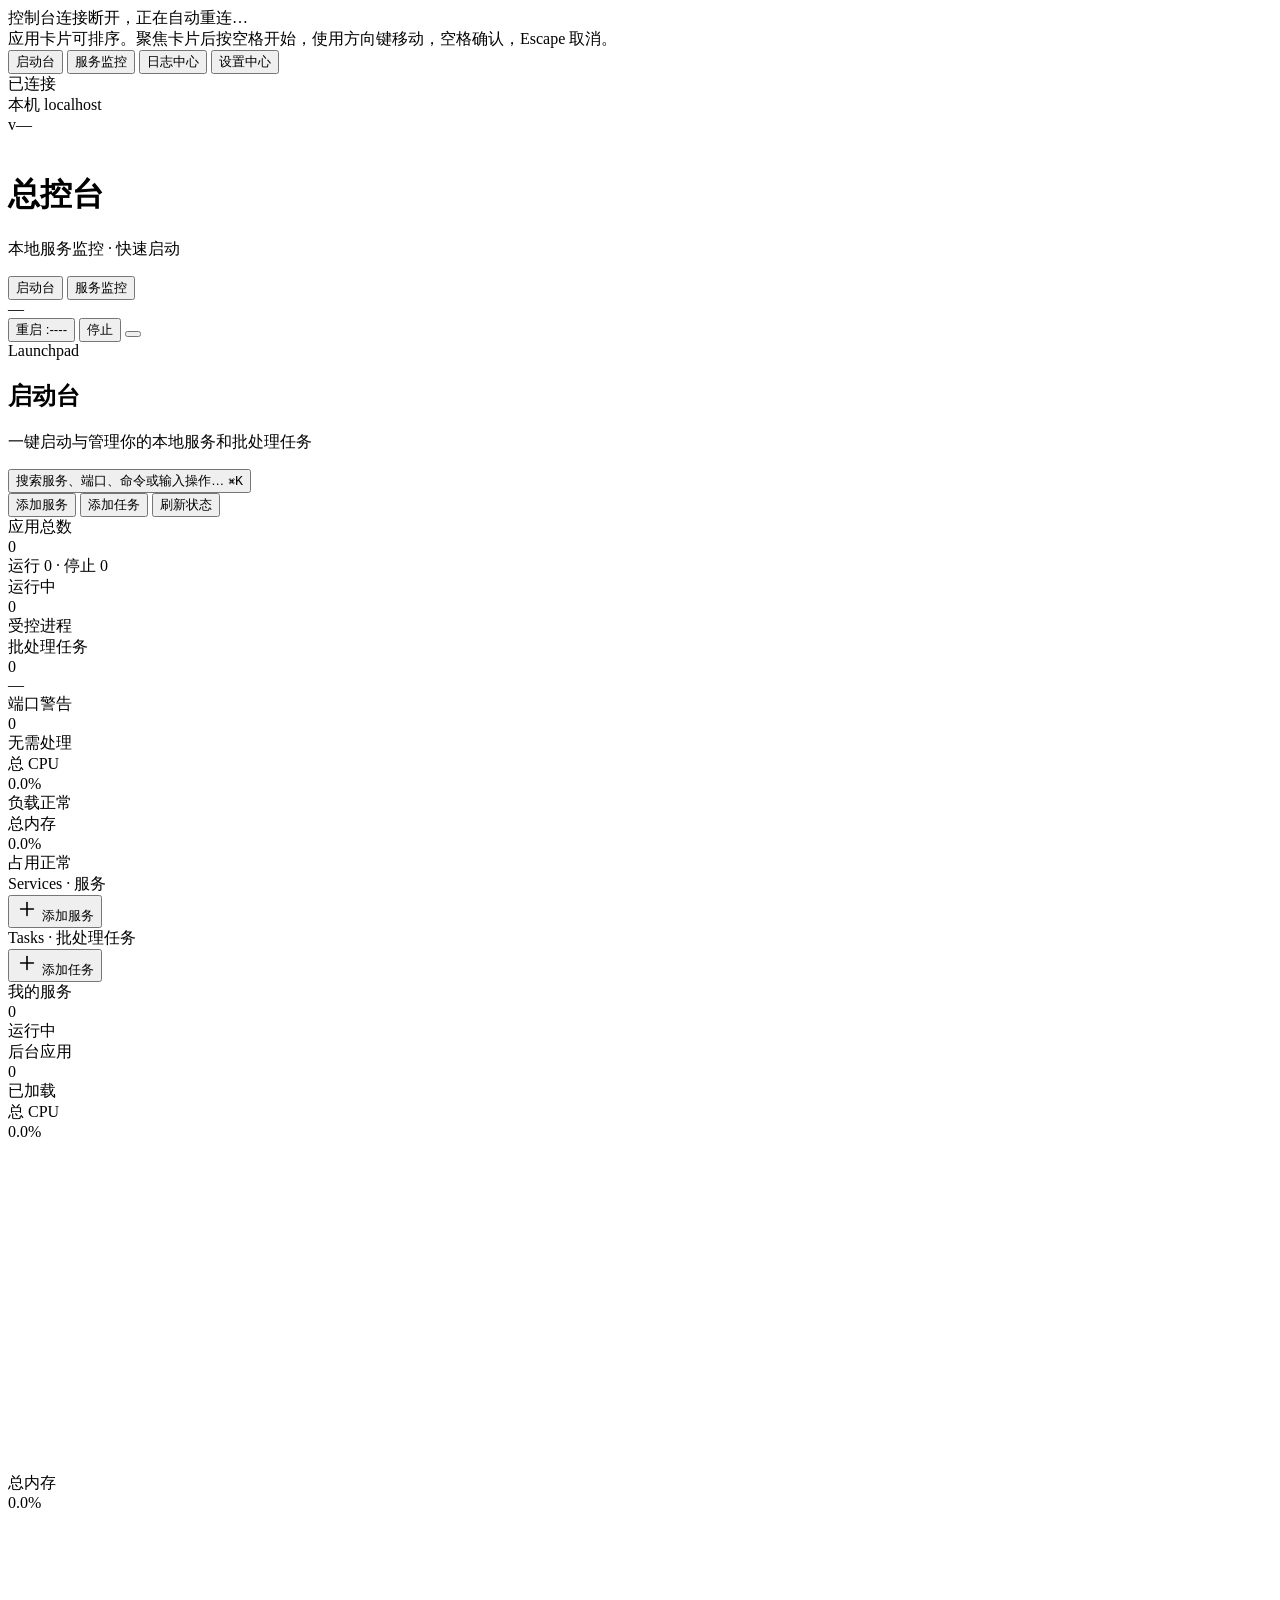
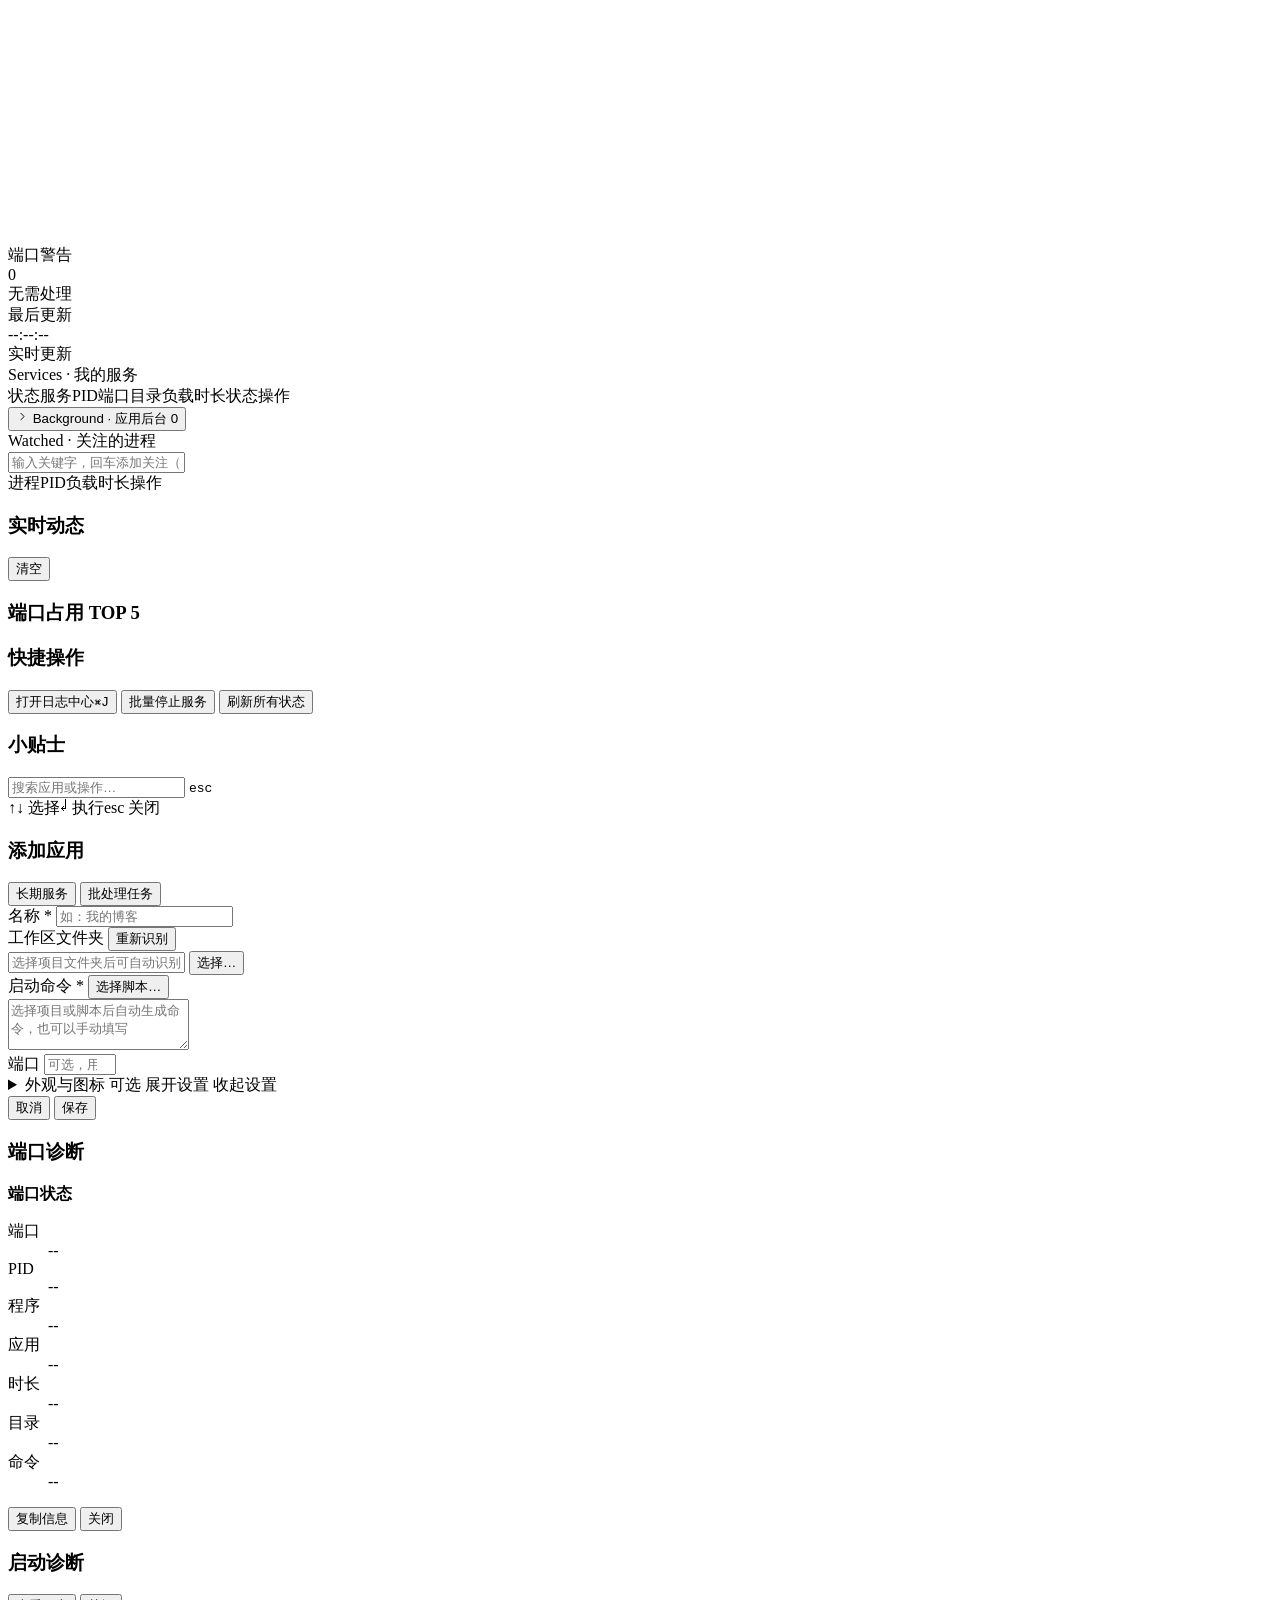
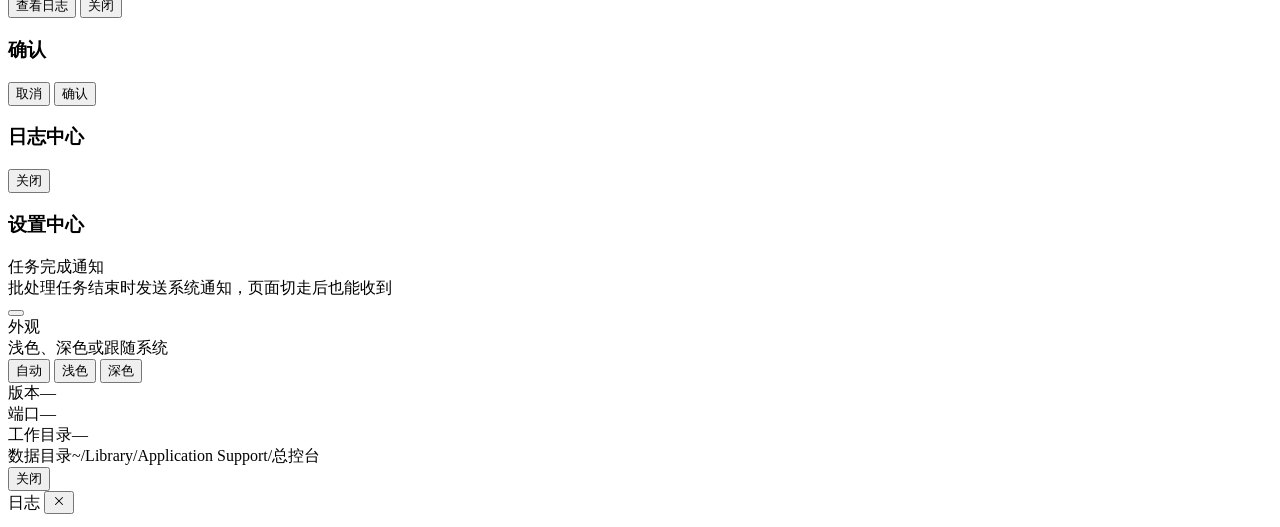
==== static/index.html @ da60ff5a "docs: 更新右上角 GitHub 链接为 fork 仓库" ====
<!DOCTYPE html>
<html lang="zh-CN" data-theme="light">
<head>
<meta charset="UTF-8">
<meta name="viewport" content="width=device-width, initial-scale=1">
<meta name="color-scheme" content="light dark">
<title>总控台｜本地服务与批处理启动监测</title>
<meta name="description" content="macOS 本地服务与批处理任务的快速启动、运行监测工具">
<link rel="icon" href="/assets/favicon-32.png" type="image/png" sizes="32x32">
<link rel="icon" href="/assets/favicon.ico" sizes="any">
<link rel="apple-touch-icon" href="/assets/apple-touch-icon.png" sizes="180x180">
<link rel="preload" href="/fonts/GeistMono-Variable.woff2" as="font" type="font/woff2" crossorigin>
<link rel="stylesheet" href="/themes/ops.css" id="themeCss">
<link rel="stylesheet" href="/base.css">
</head>
<body>

<!-- 断连横幅 -->
<div class="banner" id="banner" role="status" aria-live="polite" aria-atomic="true" aria-hidden="true">控制台连接断开，正在自动重连…</div>
<div class="sr-only" id="reorderInstructions">
  应用卡片可排序。聚焦卡片后按空格开始，使用方向键移动，空格确认，Escape 取消。
</div>
<div class="sr-only" id="reorderStatus" role="status" aria-live="assertive" aria-atomic="true"></div>

<div class="shell">

  <!-- ===== 左侧导航轨 ===== -->
  <aside class="rail" aria-label="主导航">
    <nav class="rail-nav">
      <button class="rail-btn active" id="rail-launchpad" type="button" data-view="launchpad" aria-label="启动台" aria-current="page">
        <span class="rail-ic" id="railIconLaunch" aria-hidden="true"></span>
        <span class="rail-label">启动台</span>
      </button>
      <button class="rail-btn" id="rail-services" type="button" data-view="services" aria-label="服务监控">
        <span class="rail-ic" id="railIconSvc" aria-hidden="true"></span>
        <span class="rail-label">服务监控</span>
      </button>
      <button class="rail-btn" id="rail-logs" type="button" data-action="logs" aria-label="日志中心">
        <span class="rail-ic" id="railIconLogs" aria-hidden="true"></span>
        <span class="rail-label">日志中心</span>
      </button>
      <button class="rail-btn" id="rail-settings" type="button" data-action="settings" aria-label="设置中心">
        <span class="rail-ic" id="railIconSettings" aria-hidden="true"></span>
        <span class="rail-label">设置中心</span>
      </button>
    </nav>
    <div class="rail-foot">
      <div class="rail-conn">
        <span class="status-dot running" id="railConnDot" aria-hidden="true"></span>
        <span id="railConnText">已连接</span>
      </div>
      <div class="rail-host mono">本机 localhost</div>
      <div class="rail-ver mono" id="railVer">v—</div>
    </div>
  </aside>

  <div class="shell-col">

    <!-- ===== 顶部导航 ===== -->
    <header class="topbar">
      <div class="topbar-inner">
        <div class="side-brand">
          <span class="brand-icon" aria-hidden="true"><img src="/assets/brand-mark.png" alt=""></span>
          <div class="brand-text">
            <h1>总控台</h1>
            <p>本地服务监控 · 快速启动</p>
          </div>
        </div>

        <nav class="side-nav" id="sideNav" role="tablist" aria-label="主视图">
          <button class="nav-btn active" id="tab-launchpad" type="button" role="tab" aria-selected="true" aria-controls="view-launchpad" data-view="launchpad">
            <span class="nav-ic" id="navIconLaunch" aria-hidden="true"></span>
            <span class="nav-label">启动台</span>
            <span class="nav-count" id="navCountLaunch"></span>
          </button>
          <button class="nav-btn" id="tab-services" type="button" role="tab" aria-selected="false" aria-controls="view-services" tabindex="-1" data-view="services">
            <span class="nav-ic" id="navIconSvc" aria-hidden="true"></span>
            <span class="nav-label">服务监控</span>
            <span class="nav-count" id="navCountSvc"></span>
          </button>
        </nav>

        <div class="topbar-right">
          <div class="side-stats mono" id="sideStats">—</div>
          <div class="side-controls">
            <button class="console-control" id="restartConsoleBtn" type="button" title="重启总控台" aria-label="重启总控台">
              <span id="restartConsoleIcon" aria-hidden="true"></span>
              <span class="console-action-label" id="restartConsoleLabel">重启</span>
              <span class="console-port" id="consolePortLabel">:----</span>
            </button>
            <button class="console-control danger" id="stopConsoleBtn" type="button" title="停止总控台" aria-label="停止总控台">
              <span id="stopConsoleIcon" aria-hidden="true"></span>
              <span class="console-action-label" id="stopConsoleLabel">停止</span>
            </button>
            <button class="icon-btn" id="themeBtn" type="button" title="切换主题" aria-label="切换主题"></button>
            <a class="icon-btn" id="githubLink" href="https://github.com/cabfan/local-ops" target="_blank" rel="noopener noreferrer" title="查看源码 · GitHub" aria-label="查看源码（GitHub 仓库）"></a>
          </div>
        </div>
      </div>
    </header>

    <!-- ===== 主内容 ===== -->
    <main class="main">
      <div class="main-inner">

        <div class="content">

          <div class="view-head">
            <div class="vh-left">
              <div class="vh-overline" id="viewOverline">Launchpad</div>
              <h2 id="viewTitle">启动台</h2>
              <p class="vh-sub" id="viewSub">一键启动与管理你的本地服务和批处理任务</p>
            </div>
            <div class="vh-right">
              <button class="cmdk-trigger" id="cmdkTrigger" type="button" aria-label="打开命令面板">
                <span class="cmdk-ic" id="cmdkIcon" aria-hidden="true"></span>
                <span class="cmdk-placeholder">搜索服务、端口、命令或输入操作…</span>
                <kbd>⌘K</kbd>
              </button>
              <div class="quick-actions" id="quickActions">
                <button class="qa-chip" type="button" data-qa="add-svc"><span class="qa-ic" data-qa-icon="plus" aria-hidden="true"></span>添加服务</button>
                <button class="qa-chip" type="button" data-qa="add-task"><span class="qa-ic" data-qa-icon="terminal" aria-hidden="true"></span>添加任务</button>
                <button class="qa-chip" type="button" data-qa="refresh"><span class="qa-ic" data-qa-icon="refresh-cw" aria-hidden="true"></span>刷新状态</button>
              </div>
            </div>
          </div>

          <!-- ===== 启动台视图 ===== -->
          <section class="view active" id="view-launchpad" role="tabpanel" aria-labelledby="tab-launchpad" aria-hidden="false">

            <!-- 启动台概览 -->
            <div class="ov-row" id="lpOvRow">
              <div class="ov">
                <span class="ov-icon tone-blue" data-ov-icon="layout-grid" aria-hidden="true"></span>
                <div class="ov-body">
                  <div class="ov-label">应用总数</div>
                  <div class="ov-main"><span class="ov-num" id="lpStatApps">0</span></div>
                  <div class="ov-sub" id="lpStatAppsSub">运行 0 · 停止 0</div>
                </div>
              </div>
              <div class="ov">
                <span class="ov-icon tone-green" data-ov-icon="activity" aria-hidden="true"></span>
                <div class="ov-body">
                  <div class="ov-label">运行中</div>
                  <div class="ov-main"><span class="ov-num" id="lpStatRunning">0</span><span class="status-dot running"></span></div>
                  <div class="ov-sub">受控进程</div>
                </div>
              </div>
              <div class="ov">
                <span class="ov-icon tone-purple" data-ov-icon="terminal" aria-hidden="true"></span>
                <div class="ov-body">
                  <div class="ov-label">批处理任务</div>
                  <div class="ov-main"><span class="ov-num" id="lpStatTasks">0</span></div>
                  <div class="ov-sub" id="lpStatTasksSub">—</div>
                </div>
              </div>
              <div class="ov">
                <span class="ov-icon tone-amber" data-ov-icon="zap" aria-hidden="true"></span>
                <div class="ov-body">
                  <div class="ov-label">端口警告</div>
                  <div class="ov-main"><span class="ov-num" id="lpStatWarn">0</span></div>
                  <div class="ov-sub" id="lpStatWarnSub">无需处理</div>
                </div>
              </div>
              <div class="ov">
                <span class="ov-icon tone-cyan" data-ov-icon="gauge" aria-hidden="true"></span>
                <div class="ov-body">
                  <div class="ov-label">总 CPU</div>
                  <div class="ov-main"><span class="ov-num ov-mono" id="lpStatCpu">0.0%</span></div>
                  <div class="ov-sub" id="lpStatCpuSub">负载正常</div>
                </div>
              </div>
              <div class="ov">
                <span class="ov-icon tone-pink" data-ov-icon="memory-stick" aria-hidden="true"></span>
                <div class="ov-body">
                  <div class="ov-label">总内存</div>
                  <div class="ov-main"><span class="ov-num ov-mono" id="lpStatMem">0.0%</span></div>
                  <div class="ov-sub" id="lpStatMemSub">占用正常</div>
                </div>
              </div>
            </div>

            <!-- 长期服务 -->
            <section class="panel">
              <div class="sec-label"><span>Services · 服务</span><span class="sec-count" id="svcSecCount"></span><i></i><div class="filter-row" id="svcFilter" role="group" aria-label="筛选服务"></div></div>
              <div class="app-grid" id="svcGrid">
                <button class="app-card add-card" id="addSvcCard" type="button">
                  <span class="add-plus" aria-hidden="true"><svg xmlns="http://www.w3.org/2000/svg" viewBox="0 0 24 24" width="22" height="22" fill="none" stroke="currentColor" stroke-width="1.75" stroke-linecap="round" stroke-linejoin="round"><path d="M5 12h14" /><path d="M12 5v14" /></svg></span>
                  <span class="add-text">添加服务</span>
                </button>
              </div>
            </section>

            <!-- 批处理任务 -->
            <section class="panel">
              <div class="sec-label"><span>Tasks · 批处理任务</span><span class="sec-count" id="taskSecCount"></span><i></i><div class="filter-row" id="taskFilter" role="group" aria-label="筛选批处理任务"></div></div>
              <div class="app-grid" id="taskGrid">
                <button class="app-card add-card" id="addTaskCard" type="button">
                  <span class="add-plus" aria-hidden="true"><svg xmlns="http://www.w3.org/2000/svg" viewBox="0 0 24 24" width="22" height="22" fill="none" stroke="currentColor" stroke-width="1.75" stroke-linecap="round" stroke-linejoin="round"><path d="M5 12h14" /><path d="M12 5v14" /></svg></span>
                  <span class="add-text">添加任务</span>
                </button>
              </div>
            </section>

          </section>

          <!-- ===== 服务监控视图 ===== -->
          <section class="view" id="view-services" role="tabpanel" aria-labelledby="tab-services" aria-hidden="true">

            <!-- 全局概览 -->
            <div class="ov-row">
              <div class="ov">
                <span class="ov-icon tone-green" data-ov-icon="server" aria-hidden="true"></span>
                <div class="ov-body">
                  <div class="ov-label">我的服务</div>
                  <div class="ov-main"><span class="ov-num" id="statMine">0</span><span class="status-dot running"></span></div>
                  <div class="ov-sub" id="statMineSub">运行中</div>
                </div>
              </div>
              <div class="ov">
                <span class="ov-icon tone-blue" data-ov-icon="package" aria-hidden="true"></span>
                <div class="ov-body">
                  <div class="ov-label">后台应用</div>
                  <div class="ov-main"><span class="ov-num" id="statBg">0</span></div>
                  <div class="ov-sub">已加载</div>
                </div>
              </div>
              <div class="ov">
                <span class="ov-icon tone-cyan" data-ov-icon="gauge" aria-hidden="true"></span>
                <div class="ov-body">
                  <div class="ov-label">总 CPU</div>
                  <div class="ov-main"><span class="ov-num ov-mono" id="statCpu">0.0%</span></div>
                  <svg class="spark" id="sparkCpu" viewBox="0 0 100 26" preserveAspectRatio="none" aria-hidden="true"><polyline points="" fill="none" /></svg>
                </div>
              </div>
              <div class="ov">
                <span class="ov-icon tone-purple" data-ov-icon="memory-stick" aria-hidden="true"></span>
                <div class="ov-body">
                  <div class="ov-label">总内存</div>
                  <div class="ov-main"><span class="ov-num ov-mono" id="statMem">0.0%</span></div>
                  <svg class="spark" id="sparkMem" viewBox="0 0 100 26" preserveAspectRatio="none" aria-hidden="true"><polyline points="" fill="none" /></svg>
                </div>
              </div>
              <div class="ov">
                <span class="ov-icon tone-amber" data-ov-icon="zap" aria-hidden="true"></span>
                <div class="ov-body">
                  <div class="ov-label">端口警告</div>
                  <div class="ov-main"><span class="ov-num" id="statWarn">0</span></div>
                  <div class="ov-sub" id="statWarnSub">无需处理</div>
                </div>
              </div>
              <div class="ov">
                <span class="ov-icon tone-grey" data-ov-icon="clock" aria-hidden="true"></span>
                <div class="ov-body">
                  <div class="ov-label">最后更新</div>
                  <div class="ov-main"><span class="ov-num ov-time" id="statTime">--:--:--</span></div>
                  <div class="ov-sub">实时更新</div>
                </div>
              </div>
            </div>

            <!-- 本页打开期间发现的新监听端口；首次加载与重连恢复只建立静默基线 -->
            <section class="port-discovery" id="portDiscovery" aria-labelledby="portDiscoveryTitle" hidden>
              <div class="port-discovery-head">
                <span class="port-discovery-icon" id="portDiscoveryIcon" aria-hidden="true"></span>
                <div>
                  <h3 id="portDiscoveryTitle">发现新的监听端口</h3>
                  <p>仅显示本页打开期间新出现、尚未纳入管理的本地服务。</p>
                </div>
                <span class="port-discovery-count" id="portDiscoveryCount">0</span>
              </div>
              <div class="port-discovery-list" id="portDiscoveryList" role="list"
                   aria-live="polite" aria-relevant="additions removals"></div>
            </section>

            <!-- 我的服务 -->
            <section class="panel">
              <div class="sec-label"><span>Services · 我的服务</span><span class="sec-count" id="mineSecCount"></span><i></i><div class="filter-row" id="mineFilter" role="group" aria-label="筛选我的服务"></div></div>
              <div class="tbl" role="table" aria-label="我的服务">
                <div class="tr th" role="row">
                  <span class="c-dot" role="columnheader"><span class="sr-only">状态</span></span><span class="c-title" role="columnheader">服务</span><span class="c-pid" role="columnheader">PID</span><span class="c-port" role="columnheader">端口</span><span class="c-cwd" role="columnheader">目录</span><span class="c-load" role="columnheader">负载</span><span class="c-up" role="columnheader">时长</span><span class="c-status" role="columnheader">状态</span><span class="c-act" role="columnheader">操作</span>
                </div>
                <div class="tbl-body" id="mineList" role="rowgroup"></div>
                <div class="empty-state" id="mineEmpty" role="row" hidden>
                  <div class="empty-icon" aria-hidden="true"><svg xmlns="http://www.w3.org/2000/svg" viewBox="0 0 24 24" fill="none" stroke="currentColor" stroke-width="1.5" stroke-linecap="round" stroke-linejoin="round"><path d="M22 12h-2.48a2 2 0 0 0-1.93 1.46l-2.35 8.36a.25.25 0 0 1-.48 0L9.24 2.18a.25.25 0 0 0-.48 0l-2.35 8.36A2 2 0 0 1 4.49 12H2" /></svg></div>
                  <p role="cell" aria-colspan="9">暂无监听中的服务</p>
                </div>
              </div>
            </section>

            <!-- 应用后台（默认折叠） -->
            <section class="panel">
              <button class="sec-label collapsible" id="bgHeader" type="button" aria-expanded="false" aria-controls="bgBody">
                <span class="chev" aria-hidden="true"><svg xmlns="http://www.w3.org/2000/svg" viewBox="0 0 24 24" width="13" height="13" fill="none" stroke="currentColor" stroke-width="1.75" stroke-linecap="round" stroke-linejoin="round"><path d="m9 18 6-6-6-6" /></svg></span>
                <span>Background · 应用后台</span>
                <span class="sec-count" id="bgCount">0</span>
                <i></i>
              </button>
              <div id="bgBody" hidden>
                <div class="tbl" role="table" aria-label="应用后台">
                  <div class="tr th" role="row">
                    <span class="c-dot" role="columnheader"><span class="sr-only">状态</span></span><span class="c-title" role="columnheader">服务</span><span class="c-pid" role="columnheader">PID</span><span class="c-port" role="columnheader">端口</span><span class="c-cwd" role="columnheader">目录</span><span class="c-load" role="columnheader">负载</span><span class="c-up" role="columnheader">时长</span><span class="c-status" role="columnheader">状态</span><span class="c-act" role="columnheader">操作</span>
                  </div>
                  <div class="tbl-body" id="bgList" role="rowgroup"></div>
                  <div class="empty-state" id="bgEmpty" role="row" hidden>
                    <div class="empty-icon" aria-hidden="true"><svg xmlns="http://www.w3.org/2000/svg" viewBox="0 0 24 24" fill="none" stroke="currentColor" stroke-width="1.5" stroke-linecap="round" stroke-linejoin="round"><rect width="7" height="7" x="3" y="3" rx="1" /><rect width="7" height="7" x="14" y="3" rx="1" /><rect width="7" height="7" x="14" y="14" rx="1" /><rect width="7" height="7" x="3" y="14" rx="1" /></svg></div>
                    <p role="cell" aria-colspan="9">暂无后台应用进程</p>
                  </div>
                </div>
              </div>
            </section>

            <!-- 已隐藏（默认折叠，无隐藏时整区不显示） -->
            <section class="panel" id="hiddenPanel" hidden>
              <button class="sec-label collapsible" id="hiddenHeader" type="button" aria-expanded="false" aria-controls="hiddenBody">
                <span class="chev" aria-hidden="true"><svg xmlns="http://www.w3.org/2000/svg" viewBox="0 0 24 24" width="13" height="13" fill="none" stroke="currentColor" stroke-width="1.75" stroke-linecap="round" stroke-linejoin="round"><path d="m9 18 6-6-6-6" /></svg></span>
                <span class="sec-count" id="hiddenCount">已隐藏 0 个</span>
                <i></i>
              </button>
              <div id="hiddenBody" hidden>
                <div class="tbl" role="table" aria-label="已隐藏服务">
                  <div class="tr th" role="row">
                    <span class="c-dot" role="columnheader"><span class="sr-only">状态</span></span><span class="c-title" role="columnheader">服务</span><span class="c-pid" role="columnheader">PID</span><span class="c-port" role="columnheader">端口</span><span class="c-cwd" role="columnheader">目录</span><span class="c-load" role="columnheader">负载</span><span class="c-up" role="columnheader">时长</span><span class="c-status" role="columnheader">状态</span><span class="c-act" role="columnheader">操作</span>
                  </div>
                  <div class="tbl-body" id="hiddenList" role="rowgroup"></div>
                </div>
              </div>
            </section>

            <!-- 关注的进程 -->
            <section class="panel">
              <div class="sec-label"><span>Watched · 关注的进程</span><i></i></div>
              <div class="watch-controls">
                <div class="chips" id="watchChips"></div>
                <input id="watchInput" aria-label="添加关注进程关键字" placeholder="输入关键字，回车添加关注（如 ffmpeg）" autocomplete="off">
              </div>
              <div class="tbl tbl-watch" role="table" aria-label="关注的进程">
                <div class="tr th" role="row">
                  <span class="c-title" role="columnheader">进程</span><span class="c-pid" role="columnheader">PID</span><span class="c-load" role="columnheader">负载</span><span class="c-up" role="columnheader">时长</span><span class="c-act" role="columnheader">操作</span>
                </div>
                <div class="tbl-body" id="watchList" role="rowgroup"></div>
                <div class="empty-state" id="watchEmpty" role="row" hidden>
                  <div class="empty-icon" aria-hidden="true"><svg xmlns="http://www.w3.org/2000/svg" viewBox="0 0 24 24" fill="none" stroke="currentColor" stroke-width="1.5" stroke-linecap="round" stroke-linejoin="round"><path d="m21 21-4.34-4.34" /><circle cx="11" cy="11" r="8" /></svg></div>
                  <p id="watchEmptyText" role="cell" aria-colspan="5">添加关键字后，匹配的进程会显示在这里</p>
                </div>
              </div>
            </section>

          </section>
        </div>

        <!-- ===== 右侧信息栏 ===== -->
        <aside class="side-widgets" id="sideWidgets" aria-label="实时信息栏">

          <!-- 启动台侧栏 -->
          <div class="side-stack" id="sideLaunch">
            <section class="widget" aria-labelledby="feedTitleL">
              <div class="widget-head">
                <h3 id="feedTitleL">实时动态</h3>
                <button class="widget-link" id="feedClearL" type="button">清空</button>
              </div>
              <div class="feed-list" id="feedListL" role="log" aria-live="off"></div>
            </section>
            <section class="widget" aria-labelledby="topPortsTitleL">
              <div class="widget-head"><h3 id="topPortsTitleL">端口占用 TOP 5</h3></div>
              <div class="top5-list" id="topPortsL"></div>
            </section>
            <section class="widget" aria-labelledby="quickTitle">
              <div class="widget-head"><h3 id="quickTitle">快捷操作</h3></div>
              <div class="quick-list">
                <button class="quick-item" type="button" data-qa="logs"><span class="qa-ic" data-qa-icon="file-text" aria-hidden="true"></span>打开日志中心<kbd>⌘J</kbd></button>
                <button class="quick-item" type="button" data-qa="batch-stop"><span class="qa-ic" data-qa-icon="power" aria-hidden="true"></span>批量停止服务</button>
                <button class="quick-item" type="button" data-qa="refresh"><span class="qa-ic" data-qa-icon="refresh-cw" aria-hidden="true"></span>刷新所有状态</button>
              </div>
            </section>
            <section class="widget tips" id="tipsWidget" aria-labelledby="tipsTitle">
              <div class="widget-head"><h3 id="tipsTitle">小贴士</h3><span class="tips-ic" id="tipsIcon" aria-hidden="true"></span></div>
              <p class="tips-text" id="tipsText"></p>
              <button class="btn tips-action" id="tipsAction" type="button" hidden>去处理</button>
            </section>
          </div>

          <!-- 服务监控侧栏 -->
          <div class="side-stack" id="sideSvc" hidden>
            <section class="widget" aria-labelledby="feedTitleS">
              <div class="widget-head">
                <h3 id="feedTitleS">实时告警</h3>
                <button class="widget-link" id="feedClearS" type="button">清空</button>
              </div>
              <div class="feed-list" id="feedListS" role="log" aria-live="off"></div>
            </section>
            <section class="widget" aria-labelledby="topPortsTitleS">
              <div class="widget-head"><h3 id="topPortsTitleS">端口使用 TOP 5</h3></div>
              <div class="top5-list" id="topPortsS"></div>
            </section>
            <section class="widget" aria-labelledby="topResTitle">
              <div class="widget-head">
                <h3 id="topResTitle">资源占用 TOP 5</h3>
                <div class="mini-tabs" id="resTabs" role="group" aria-label="资源指标">
                  <button class="mini-tab active" type="button" data-metric="cpu">CPU</button>
                  <button class="mini-tab" type="button" data-metric="mem">内存</button>
                </div>
              </div>
              <div class="top5-list" id="topResS"></div>
            </section>
          </div>

        </aside>
      </div>
    </main>
  </div>
</div>

<!-- ===== 命令面板 ===== -->
<div class="modal-mask palette-mask" id="paletteMask" aria-hidden="true" inert>
  <div class="palette" role="dialog" aria-modal="true" aria-label="命令面板">
    <div class="palette-input-row">
      <span class="palette-ic" id="paletteIcon" aria-hidden="true"></span>
      <input id="paletteInput" role="combobox" aria-autocomplete="list" aria-controls="paletteList"
        aria-haspopup="listbox" aria-expanded="false" aria-label="搜索命令"
        placeholder="搜索应用或操作…" autocomplete="off" spellcheck="false">
      <kbd>esc</kbd>
    </div>
    <div class="palette-list" id="paletteList" role="listbox" aria-label="可执行命令"></div>
    <div class="palette-foot mono">
      <span>↑↓ 选择</span><span>↵ 执行</span><span>esc 关闭</span>
    </div>
  </div>
</div>

<!-- ===== 添加 / 编辑应用模态 ===== -->
<div class="modal-mask" id="appModalMask" aria-hidden="true" inert>
  <div class="modal" id="appModal" role="dialog" aria-modal="true" aria-labelledby="appModalTitle">
    <h3 class="modal-title" id="appModalTitle">添加应用</h3>
    <div class="kind-row" id="kindRow" role="group" aria-label="应用类型">
      <button class="kind-btn active" type="button" data-kind="service">长期服务</button>
      <button class="kind-btn" type="button" data-kind="task">批处理任务</button>
    </div>
    <div class="field">
      <label for="fName">名称 <span class="req">*</span></label>
      <input id="fName" placeholder="如：我的博客" autocomplete="off" required aria-required="true">
    </div>
    <div class="field">
      <div class="field-head">
        <label for="fCwd">工作区文件夹</label>
        <button class="link-btn" id="btnDetectProject" type="button">重新识别</button>
      </div>
      <div class="input-row">
        <input id="fCwd" placeholder="选择项目文件夹后可自动识别" autocomplete="off">
        <button class="btn" id="btnPickCwd" type="button">选择…</button>
      </div>
    </div>
    <div class="detect-panel" id="detectPanel" aria-live="polite" hidden>
      <div class="detect-heading">
        <span id="detectSummary">正在识别项目…</span>
        <span class="detect-files" id="detectFiles"></span>
      </div>
      <div class="detect-list" id="detectList"></div>
    </div>
    <div class="field">
      <div class="field-head">
        <label for="fCmd"><span id="fCmdLabel">启动命令</span> <span class="req">*</span></label>
        <button class="link-btn" id="btnPickScript" type="button">选择脚本…</button>
      </div>
      <textarea id="fCmd" rows="3" placeholder="选择项目或脚本后自动生成命令，也可以手动填写" required aria-required="true"></textarea>
    </div>
    <div class="field" id="portField">
      <label for="fPort">端口</label>
      <input id="fPort" type="number" min="1" max="65535" step="1" inputmode="numeric"
        placeholder="可选，用于状态检测与快速打开">
    </div>
    <details class="appearance-details" id="appearanceDetails">
      <summary>
        <span class="appearance-summary-main">
          <span class="appearance-summary-title">外观与图标</span>
          <span class="appearance-optional">可选</span>
        </span>
        <span class="appearance-disclosure">
          <span class="appearance-disclosure-closed">展开设置</span>
          <span class="appearance-disclosure-open">收起设置</span>
          <span class="appearance-chevron" id="appearanceChevron" aria-hidden="true"></span>
        </span>
      </summary>
      <div class="field">
        <label>图标</label>
        <div class="icon-edit">
          <div class="icon-preview" id="iconPreview">
            <img id="iconPreviewImg" alt="" hidden>
            <span id="iconPreviewGlyph" hidden></span>
            <span id="iconPreviewTxt">?</span>
          </div>
          <div class="icon-edit-right">
            <div class="glyph-grid" id="glyphGrid"></div>
            <div class="icon-btns">
              <button class="btn" id="btnPickIcon" type="button">上传图片</button>
              <button class="btn" id="btnRemoveIcon" type="button" hidden>清除</button>
            </div>
            <p class="hint">png / jpg / webp，也可直接 ⌘V 粘贴剪贴板图片；未选择时显示名称首字</p>
          </div>
        </div>
        <input type="file" id="iconFile" accept="image/png,image/jpeg,image/webp" hidden>
      </div>
    </details>
    <p class="edit-running-notice" id="editRunningNotice" hidden>
      当前项目正在运行。可先在这里停止，编辑面板和已填写内容都会保留。
    </p>
    <div class="modal-actions">
      <button class="btn" id="appCancel" type="button">取消</button>
      <button class="btn btn-stop" id="appStopEdit" type="button" hidden>停止</button>
      <button class="btn btn-accent" id="appSave" type="button">保存</button>
    </div>
  </div>
</div>

<!-- ===== 端口诊断模态 ===== -->
<div class="modal-mask" id="portDiagMask" aria-hidden="true" inert>
  <div class="modal modal-sm" role="dialog" aria-modal="true" aria-labelledby="portDiagTitle">
    <h3 class="modal-title" id="portDiagTitle">端口诊断</h3>
    <div class="diag-summary">
      <span class="status-dot" id="diagDot"></span>
      <strong id="diagSummary">端口状态</strong>
    </div>
    <dl class="diag-list">
      <div><dt>端口</dt><dd class="mono" id="diagPort">--</dd></div>
      <div id="diagPidRow"><dt>PID</dt><dd class="mono" id="diagPid">--</dd></div>
      <div id="diagNameRow"><dt>程序</dt><dd id="diagName">--</dd></div>
      <div id="diagAppRow"><dt>应用</dt><dd id="diagApp">--</dd></div>
      <div id="diagUptimeRow"><dt>时长</dt><dd class="mono" id="diagUptime">--</dd></div>
      <div id="diagCwdRow"><dt>目录</dt><dd class="mono diag-break" id="diagCwd">--</dd></div>
      <div id="diagCmdRow"><dt>命令</dt><dd class="mono diag-break" id="diagCmd">--</dd></div>
    </dl>
    <p class="diag-note" id="diagNote"></p>
    <div class="modal-actions diag-actions">
      <button class="btn" id="diagCopy" type="button">复制信息</button>
      <button class="btn" id="diagOpen" type="button" hidden>打开占用服务</button>
      <button class="btn btn-accent" id="diagAttach" type="button" hidden>认领为本卡片</button>
      <button class="btn" id="diagEdit" type="button" hidden>修改当前卡片</button>
      <button class="btn btn-stop" id="diagKill" type="button" hidden>结束占用进程</button>
      <button class="btn" id="diagClose" type="button">关闭</button>
    </div>
  </div>
</div>

<!-- ===== 启动诊断模态 ===== -->
<div class="modal-mask" id="appDiagMask" aria-hidden="true" inert>
  <div class="modal modal-sm" role="dialog" aria-modal="true" aria-labelledby="appDiagTitle">
    <h3 class="modal-title" id="appDiagTitle">启动诊断</h3>
    <div class="appdiag-list" id="appDiagList" aria-live="polite"></div>
    <p class="diag-note" id="appDiagSummary" role="status" aria-live="polite"></p>
    <div class="modal-actions">
      <button class="btn" id="appDiagLogs" type="button">查看日志</button>
      <button class="btn btn-accent" id="appDiagClose" type="button">关闭</button>
    </div>
  </div>
</div>

<!-- ===== 危险操作确认模态 ===== -->
<div class="modal-mask" id="confirmMask" aria-hidden="true" inert>
  <div class="modal modal-sm" role="dialog" aria-modal="true" aria-labelledby="confirmTitle">
    <h3 class="modal-title" id="confirmTitle">确认</h3>
    <div class="confirm-body" id="confirmBody"></div>
    <label class="force-row" id="forceRow" hidden>
      <input type="checkbox" id="forceCheck"> 强制结束 (kill -9)
    </label>
    <div class="modal-actions">
      <button class="btn" id="confirmCancel" type="button">取消</button>
      <button class="btn btn-stop" id="confirmOk" type="button">确认</button>
    </div>
  </div>
</div>

<!-- ===== 日志中心 ===== -->
<div class="modal-mask" id="logsMask" aria-hidden="true" inert>
  <div class="modal modal-sm" role="dialog" aria-modal="true" aria-labelledby="logsMaskTitle">
    <h3 class="modal-title" id="logsMaskTitle">日志中心</h3>
    <div class="logs-list" id="logsList"></div>
    <div class="modal-actions">
      <button class="btn" id="logsMaskClose" type="button">关闭</button>
    </div>
  </div>
</div>

<!-- ===== 设置中心 ===== -->
<div class="modal-mask" id="settingsMask" aria-hidden="true" inert>
  <div class="modal modal-sm" role="dialog" aria-modal="true" aria-labelledby="settingsMaskTitle">
    <h3 class="modal-title" id="settingsMaskTitle">设置中心</h3>
    <div class="set-row">
      <div class="set-copy">
        <div class="set-name">任务完成通知</div>
        <div class="set-hint">批处理任务结束时发送系统通知，页面切走后也能收到</div>
      </div>
      <button class="switch" id="setNotify" type="button" role="switch" aria-checked="false" aria-label="任务完成通知"><i></i></button>
    </div>
    <div class="set-row">
      <div class="set-copy">
        <div class="set-name">外观</div>
        <div class="set-hint">浅色、深色或跟随系统</div>
      </div>
      <div class="mini-tabs" id="setAppearance" role="group" aria-label="外观">
        <button class="mini-tab" type="button" data-appearance="auto">自动</button>
        <button class="mini-tab" type="button" data-appearance="light">浅色</button>
        <button class="mini-tab" type="button" data-appearance="dark">深色</button>
      </div>
    </div>
    <div class="set-info-list">
      <div class="set-info"><span>版本</span><span class="mono" id="setVersion">—</span></div>
      <div class="set-info"><span>端口</span><span class="mono" id="setPort">—</span></div>
      <div class="set-info"><span>工作目录</span><span class="mono set-path" id="setCwd">—</span></div>
      <div class="set-info"><span>数据目录</span><span class="mono set-path">~/Library/Application Support/总控台</span></div>
    </div>
    <div class="modal-actions">
      <button class="btn" id="settingsMaskClose" type="button">关闭</button>
    </div>
  </div>
</div>

<!-- ===== 日志抽屉 ===== -->
<div class="drawer-mask" id="drawerMask" aria-hidden="true"></div>
<aside class="drawer" id="logDrawer" role="dialog" aria-modal="true" aria-labelledby="drawerTitle" aria-hidden="true" inert>
  <div class="drawer-head">
    <span id="drawerTitle">日志</span>
    <button class="drawer-close" id="drawerClose" type="button" title="关闭" aria-label="关闭日志"><svg xmlns="http://www.w3.org/2000/svg" viewBox="0 0 24 24" width="14" height="14" fill="none" stroke="currentColor" stroke-width="1.75" stroke-linecap="round" stroke-linejoin="round"><path d="M18 6 6 18" /><path d="m6 6 12 12" /></svg></button>
  </div>
  <div class="drawer-body" id="logBody">
    <pre id="logPre"></pre>
  </div>
</aside>

<!-- Toast 提示 -->
<div class="toast" id="toast" role="status" aria-live="polite" aria-atomic="true"></div>

<script src="/icons.js" defer></script>
<script src="/app.js" type="module" defer></script>
</body>
</html>
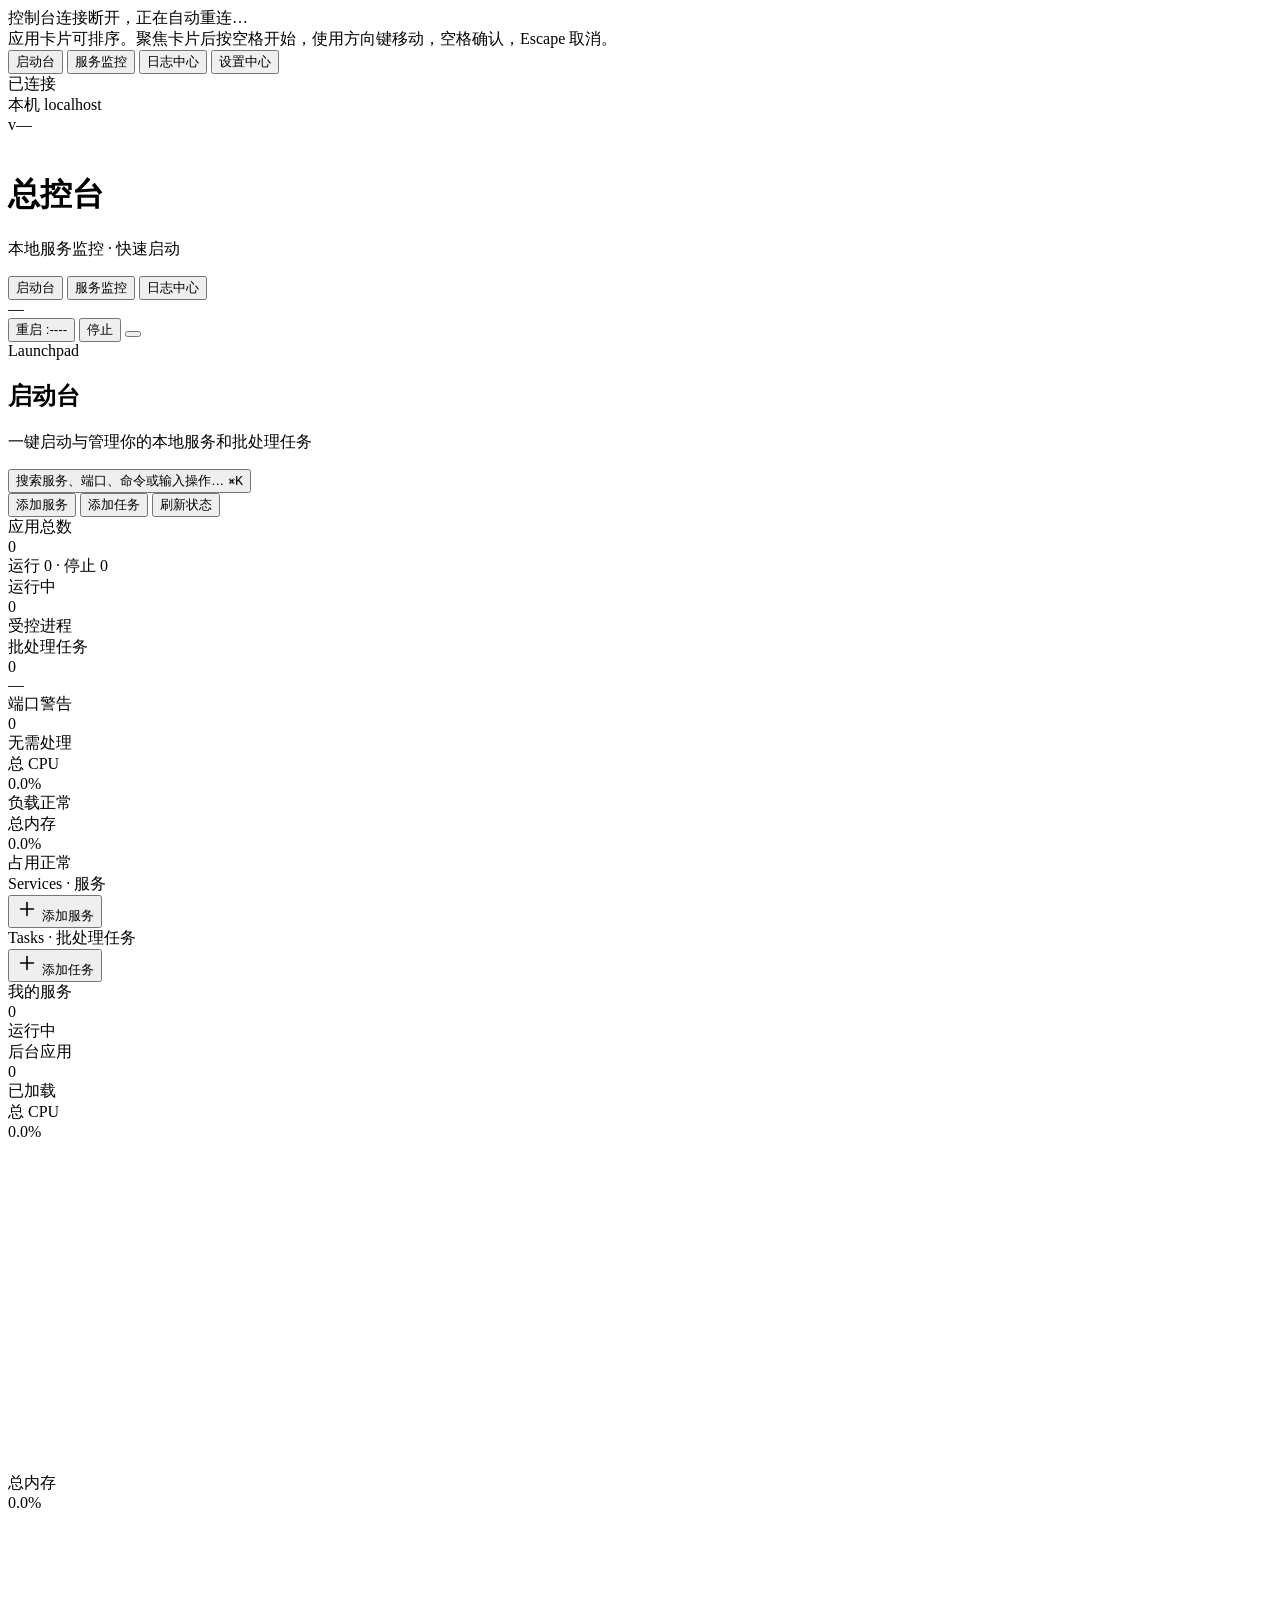
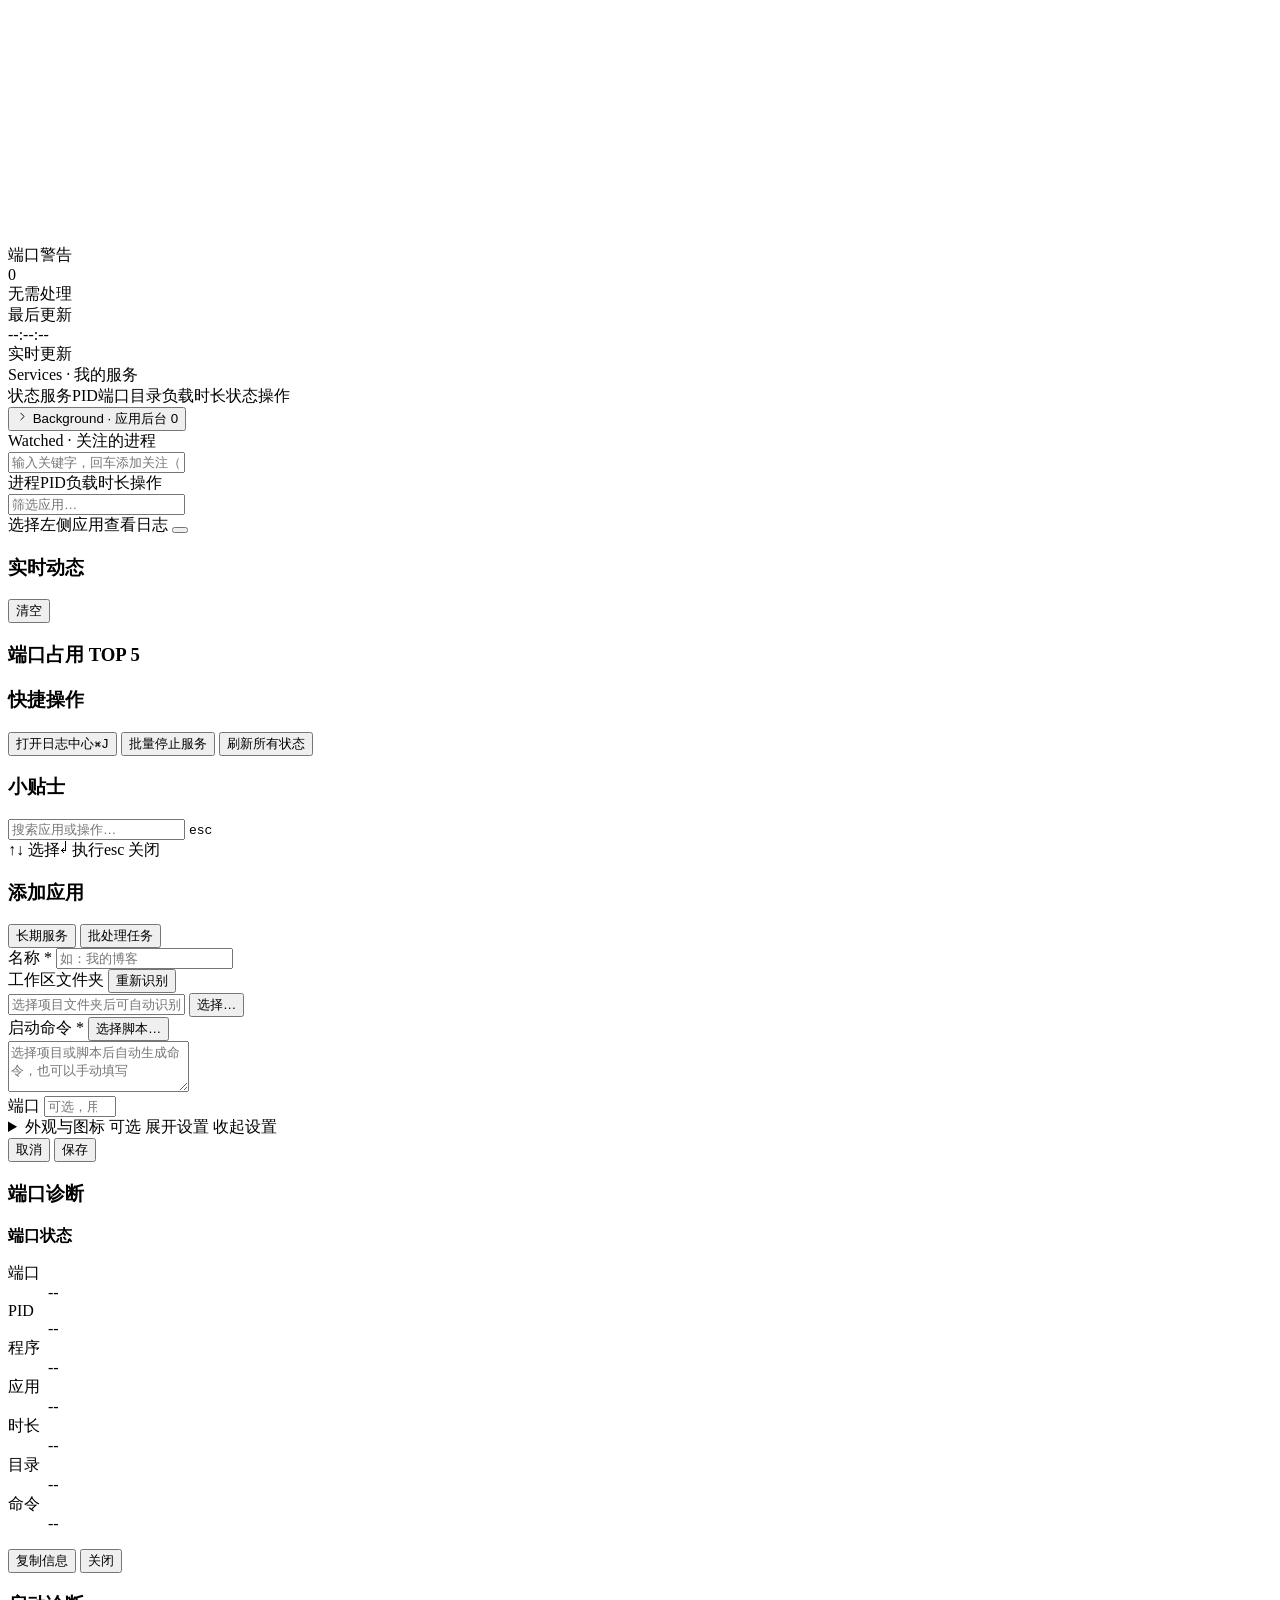
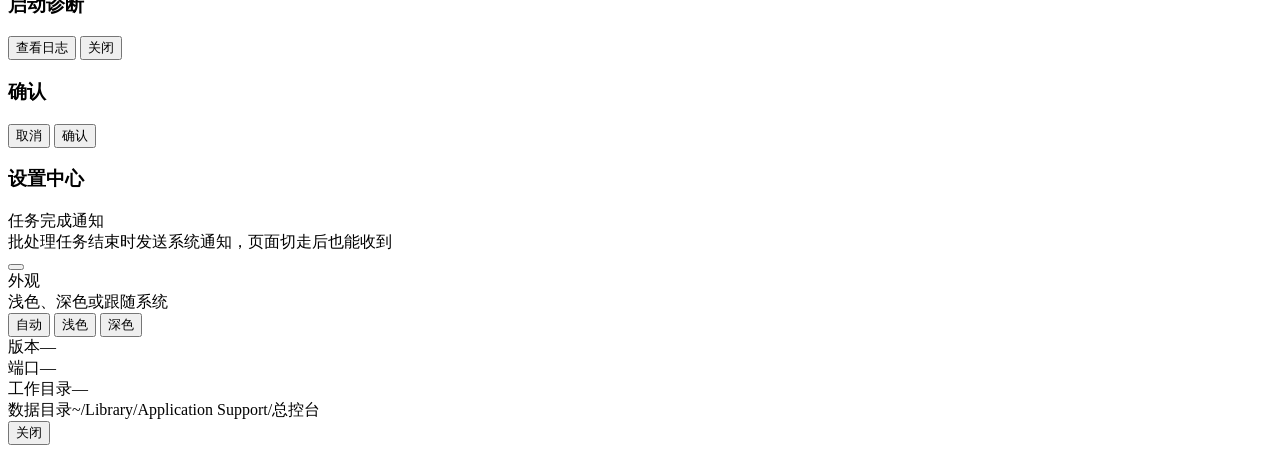
==== commit e73dcfed: "feat: 日志中心改造为独立左右布局页面 将原先的两级弹窗/抽屉日志中心改为独立视图：左侧应用列表 + 右侧日志详情，支持搜索过滤、按运行态排序、增量拉取与底部自动跟随；列表仅在运行态/端口变化时重" ====
--- a/static/index.html
+++ b/static/index.html
@@ -35,7 +35,7 @@
         <span class="rail-ic" id="railIconSvc" aria-hidden="true"></span>
         <span class="rail-label">服务监控</span>
       </button>
-      <button class="rail-btn" id="rail-logs" type="button" data-action="logs" aria-label="日志中心">
+      <button class="rail-btn" id="rail-logs" type="button" data-view="logs" aria-label="日志中心">
         <span class="rail-ic" id="railIconLogs" aria-hidden="true"></span>
         <span class="rail-label">日志中心</span>
       </button>
@@ -77,6 +77,10 @@
             <span class="nav-ic" id="navIconSvc" aria-hidden="true"></span>
             <span class="nav-label">服务监控</span>
             <span class="nav-count" id="navCountSvc"></span>
+          </button>
+          <button class="nav-btn" id="tab-logs" type="button" role="tab" aria-selected="false" aria-controls="view-logs" tabindex="-1" data-view="logs">
+            <span class="nav-ic" id="navIconLogs" aria-hidden="true"></span>
+            <span class="nav-label">日志中心</span>
           </button>
         </nav>
 
@@ -346,6 +350,28 @@
               </div>
             </section>
 
+          </section>
+
+          <!-- ===== 日志中心视图 ===== -->
+          <section class="view" id="view-logs" role="tabpanel" aria-labelledby="tab-logs" aria-hidden="true">
+            <div class="logs-layout">
+              <aside class="logs-side" aria-label="应用列表">
+                <div class="logs-filter">
+                  <span class="qa-ic" data-qa-icon="search" aria-hidden="true"></span>
+                  <input id="logsFilter" type="search" aria-label="筛选应用" placeholder="筛选应用…" autocomplete="off">
+                </div>
+                <div class="logs-list" id="logsList" role="list" aria-label="日志列表"></div>
+              </aside>
+              <section class="logs-main" aria-label="日志详情">
+                <div class="logs-main-head">
+                  <span class="logs-main-title" id="logsMainTitle">选择左侧应用查看日志</span>
+                  <button class="ibtn" id="logsRefresh" type="button" title="刷新日志" aria-label="刷新日志"></button>
+                </div>
+                <div class="logs-body" id="logBody">
+                  <pre id="logPre"></pre>
+                </div>
+              </section>
+            </div>
           </section>
         </div>
 
@@ -569,17 +595,6 @@
   </div>
 </div>
 
-<!-- ===== 日志中心 ===== -->
-<div class="modal-mask" id="logsMask" aria-hidden="true" inert>
-  <div class="modal modal-sm" role="dialog" aria-modal="true" aria-labelledby="logsMaskTitle">
-    <h3 class="modal-title" id="logsMaskTitle">日志中心</h3>
-    <div class="logs-list" id="logsList"></div>
-    <div class="modal-actions">
-      <button class="btn" id="logsMaskClose" type="button">关闭</button>
-    </div>
-  </div>
-</div>
-
 <!-- ===== 设置中心 ===== -->
 <div class="modal-mask" id="settingsMask" aria-hidden="true" inert>
   <div class="modal modal-sm" role="dialog" aria-modal="true" aria-labelledby="settingsMaskTitle">
@@ -614,18 +629,6 @@
   </div>
 </div>
 
-<!-- ===== 日志抽屉 ===== -->
-<div class="drawer-mask" id="drawerMask" aria-hidden="true"></div>
-<aside class="drawer" id="logDrawer" role="dialog" aria-modal="true" aria-labelledby="drawerTitle" aria-hidden="true" inert>
-  <div class="drawer-head">
-    <span id="drawerTitle">日志</span>
-    <button class="drawer-close" id="drawerClose" type="button" title="关闭" aria-label="关闭日志"><svg xmlns="http://www.w3.org/2000/svg" viewBox="0 0 24 24" width="14" height="14" fill="none" stroke="currentColor" stroke-width="1.75" stroke-linecap="round" stroke-linejoin="round"><path d="M18 6 6 18" /><path d="m6 6 12 12" /></svg></button>
-  </div>
-  <div class="drawer-body" id="logBody">
-    <pre id="logPre"></pre>
-  </div>
-</aside>
-
 <!-- Toast 提示 -->
 <div class="toast" id="toast" role="status" aria-live="polite" aria-atomic="true"></div>
 
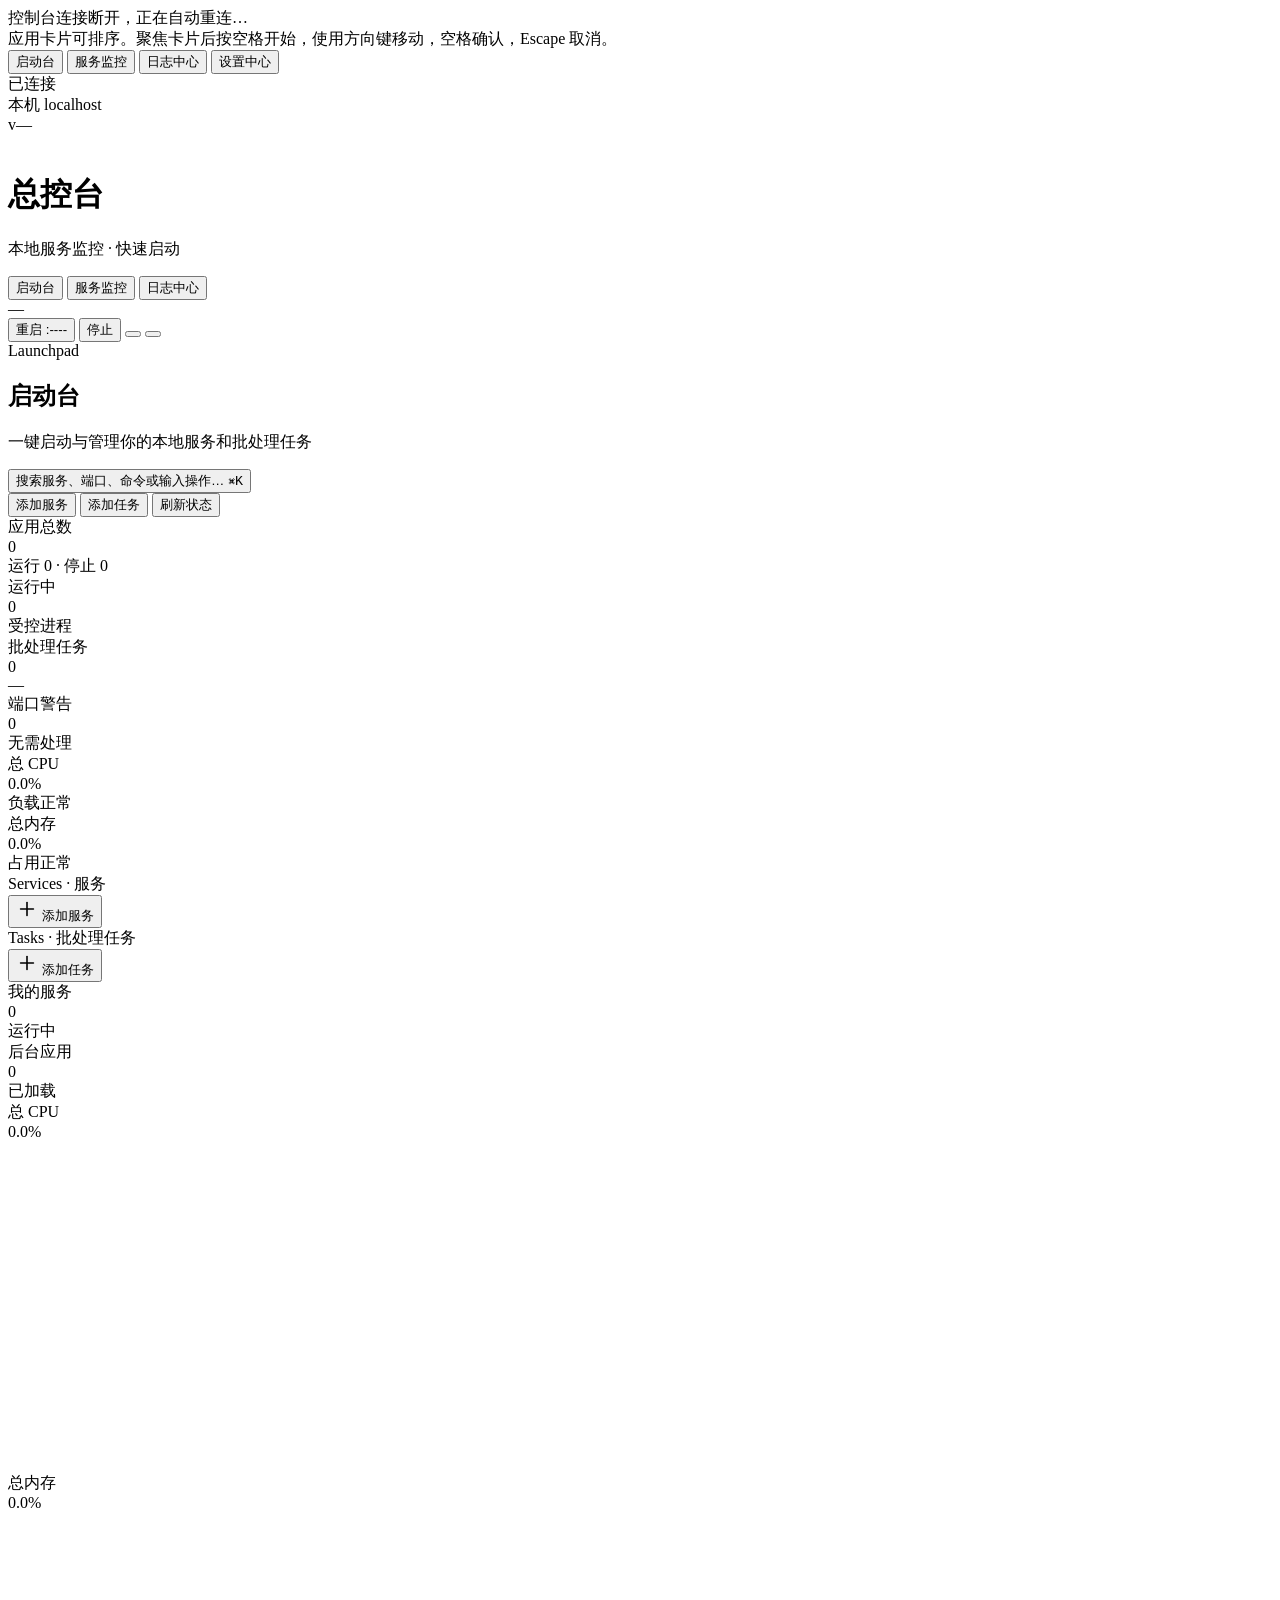
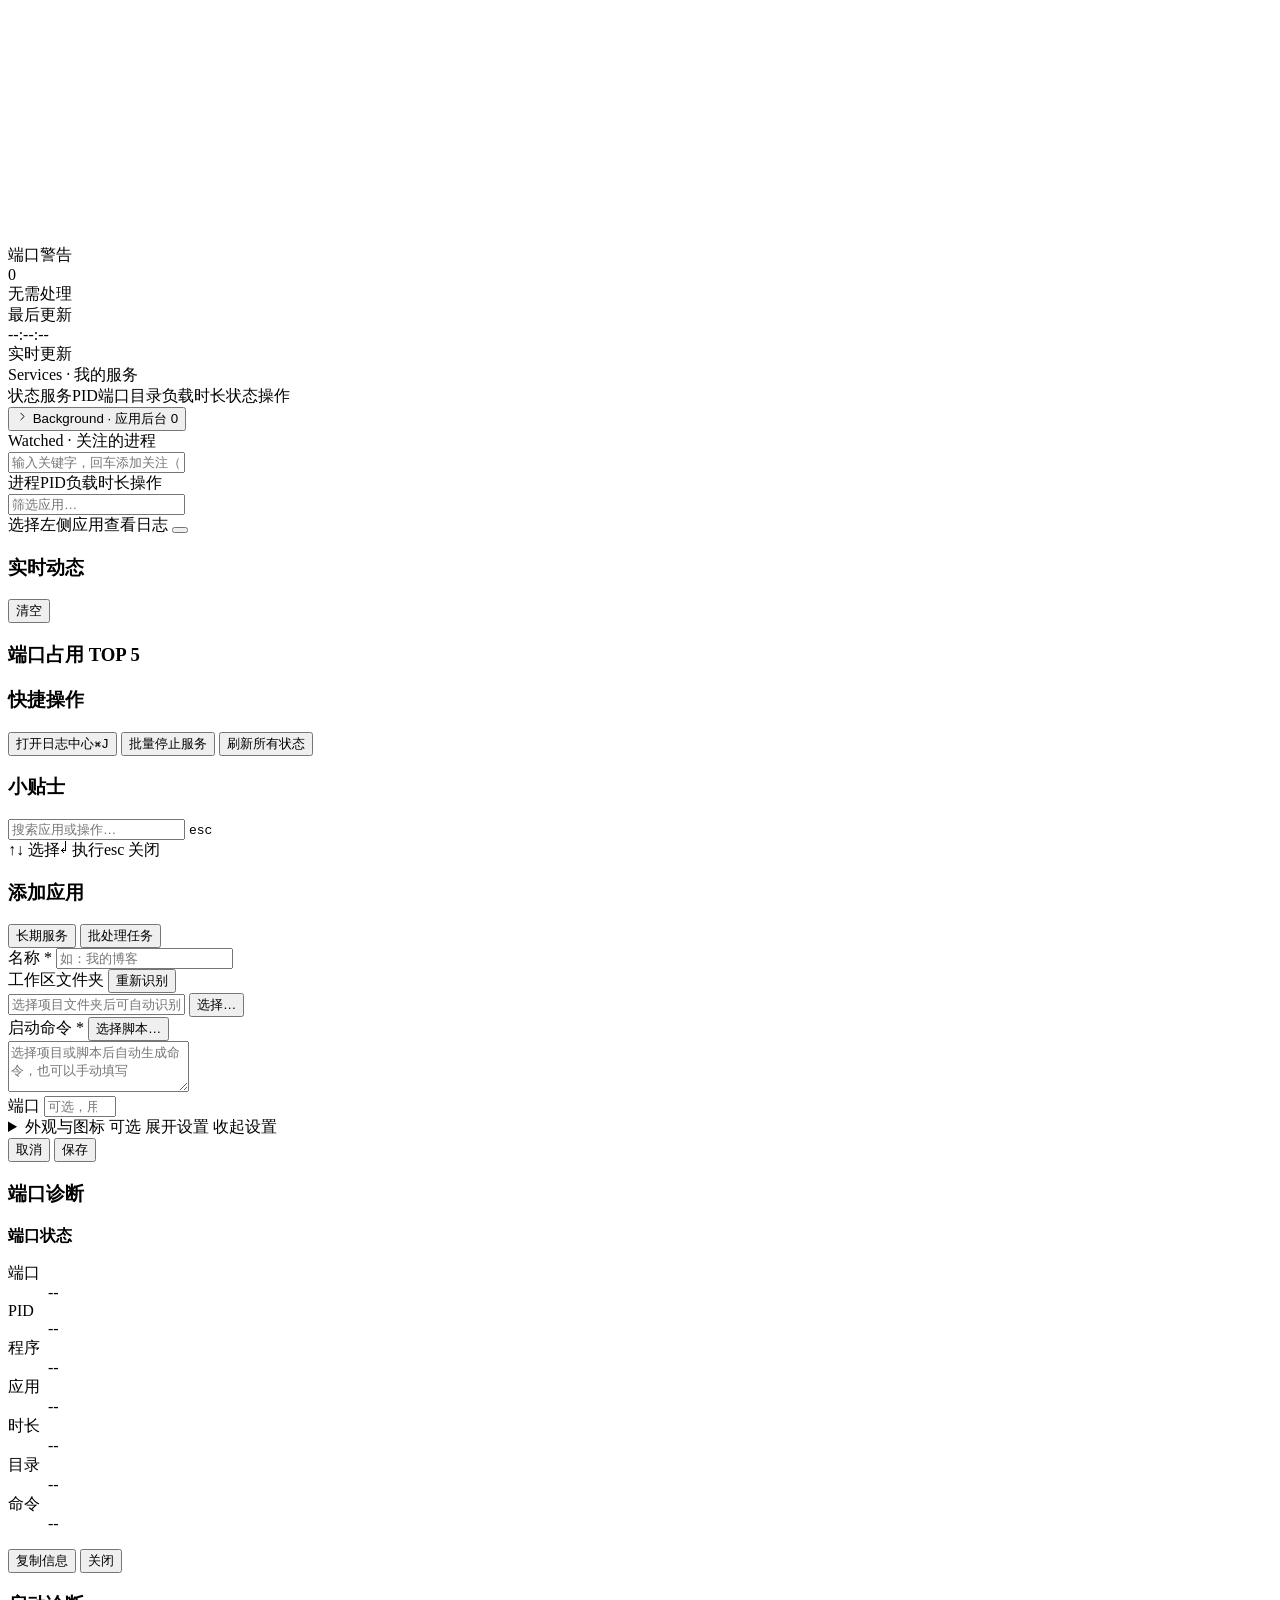
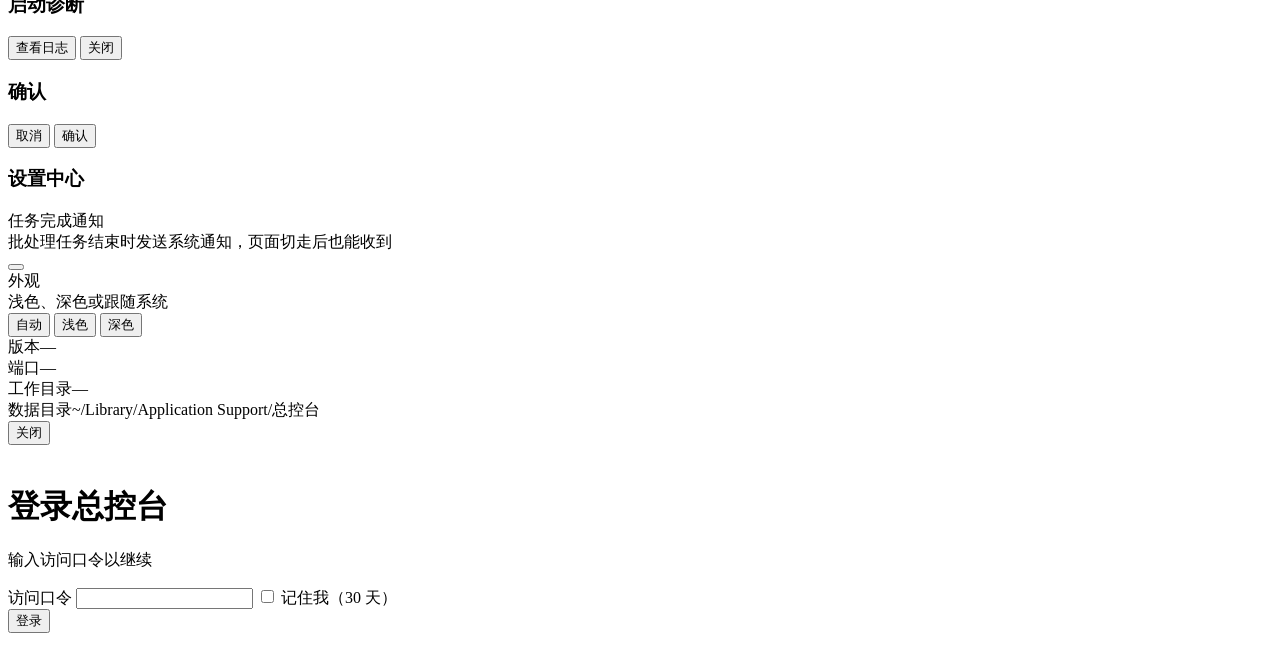
==== commit fc8783ce: "feat: 新增登录页与口令认证 后端以标准库 sqlite3 存储账号(scrypt 哈希)与会话，提供登录/首登设置/登出/状态接口；非回环或强制登录时对业务接口做会话门控，回环与 LAN 白名单" ====
--- a/static/index.html
+++ b/static/index.html
@@ -97,6 +97,7 @@
               <span class="console-action-label" id="stopConsoleLabel">停止</span>
             </button>
             <button class="icon-btn" id="themeBtn" type="button" title="切换主题" aria-label="切换主题"></button>
+            <button class="icon-btn" id="logoutBtn" type="button" title="退出登录" aria-label="退出登录"></button>
             <a class="icon-btn" id="githubLink" href="https://github.com/cabfan/local-ops" target="_blank" rel="noopener noreferrer" title="查看源码 · GitHub" aria-label="查看源码（GitHub 仓库）"></a>
           </div>
         </div>
@@ -632,6 +633,28 @@
 <!-- Toast 提示 -->
 <div class="toast" id="toast" role="status" aria-live="polite" aria-atomic="true"></div>
 
+<!-- 登录屏：强制登录/局域网访问时展示 -->
+<div class="login-screen" id="loginScreen" aria-label="登录总控台" aria-hidden="true" inert>
+  <form class="login-card" id="loginForm" novalidate>
+    <div class="login-brand">
+      <span class="login-brand-mark" aria-hidden="true"><img src="/assets/brand-mark.png" alt=""></span>
+      <h1 class="login-title" id="loginTitle">登录总控台</h1>
+      <p class="login-sub" id="loginSub">输入访问口令以继续</p>
+    </div>
+    <label class="login-field">
+      <span class="login-label" id="loginLabel">访问口令</span>
+      <input class="login-input" id="loginPass" type="password" autocomplete="current-password" required minlength="8">
+    </label>
+    <label class="login-remember" id="loginRememberWrap">
+      <input id="loginRemember" type="checkbox">
+      <span>记住我（30 天）</span>
+    </label>
+    <div class="login-err" id="loginErr" role="alert" aria-live="polite"></div>
+    <button class="login-btn" id="loginBtn" type="submit">登录</button>
+    <p class="login-hint" id="loginHint"></p>
+  </form>
+</div>
+
 <script src="/icons.js" defer></script>
 <script src="/app.js" type="module" defer></script>
 </body>
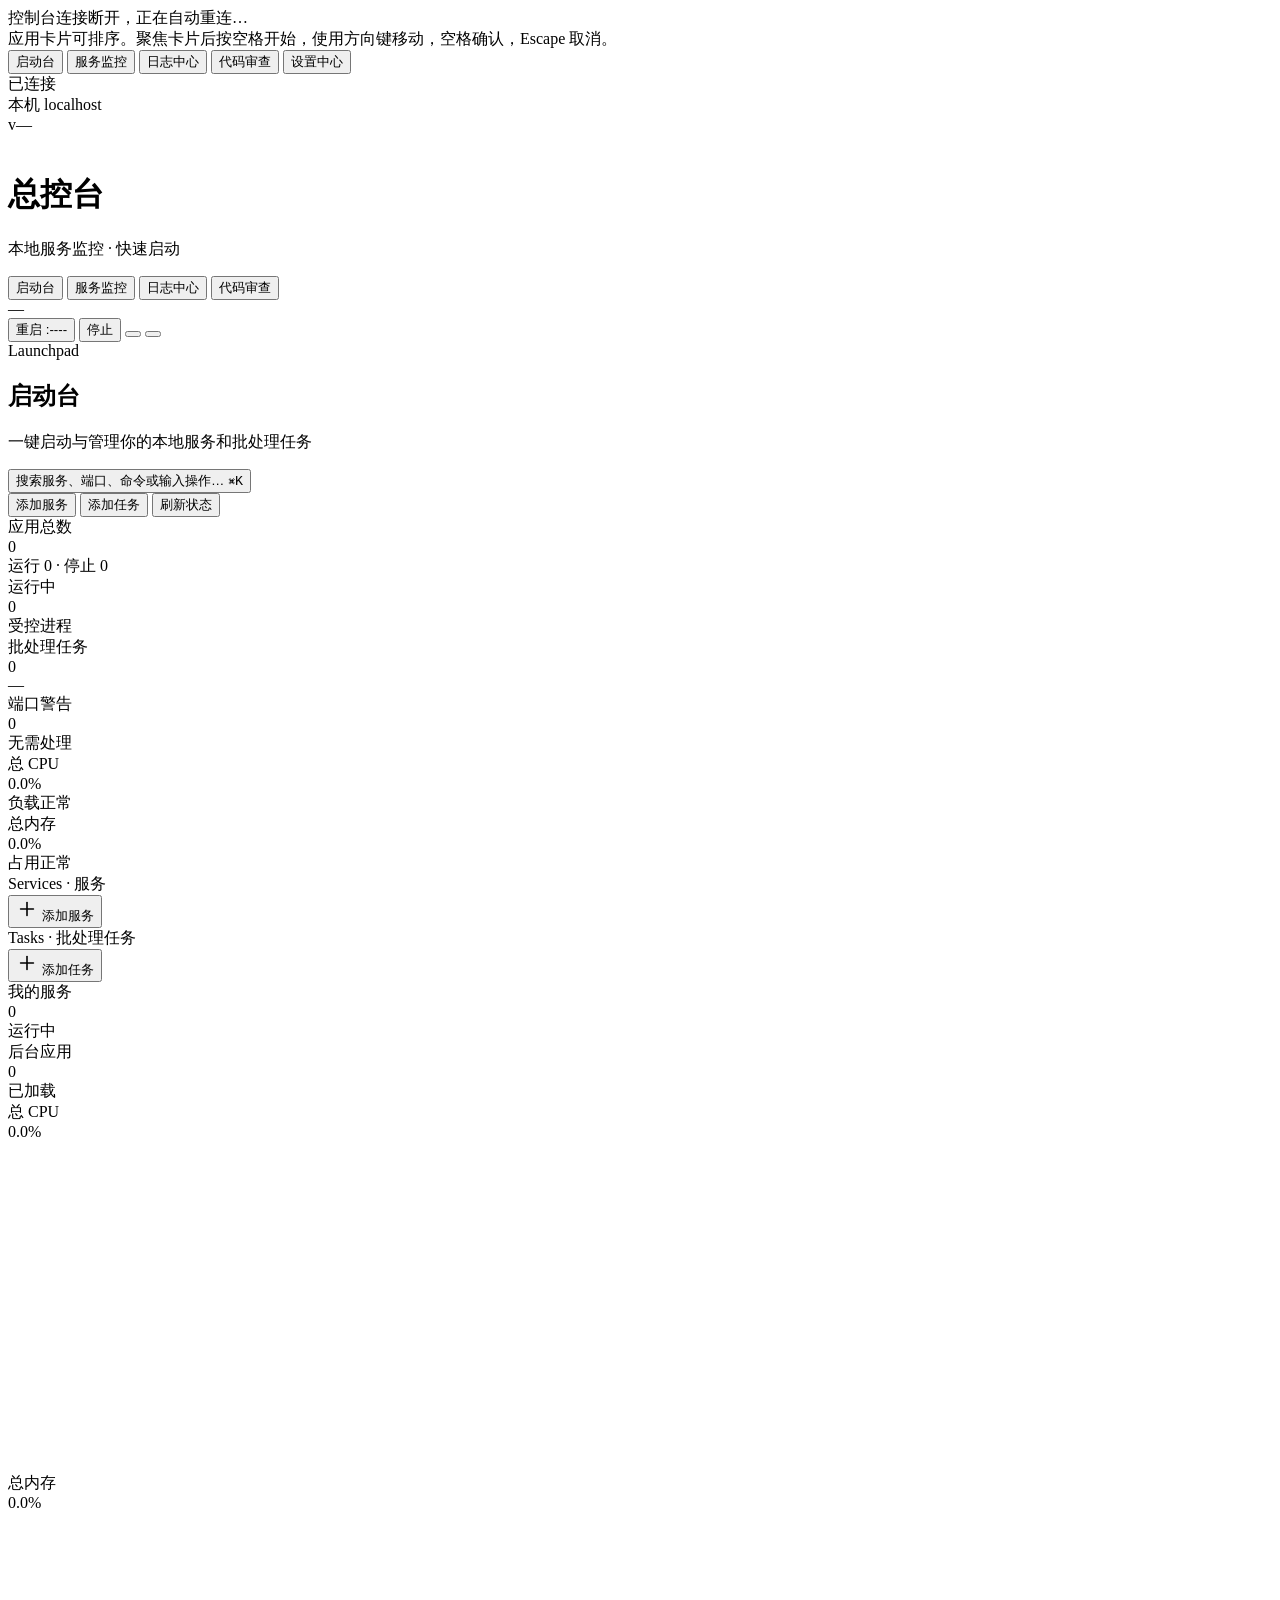
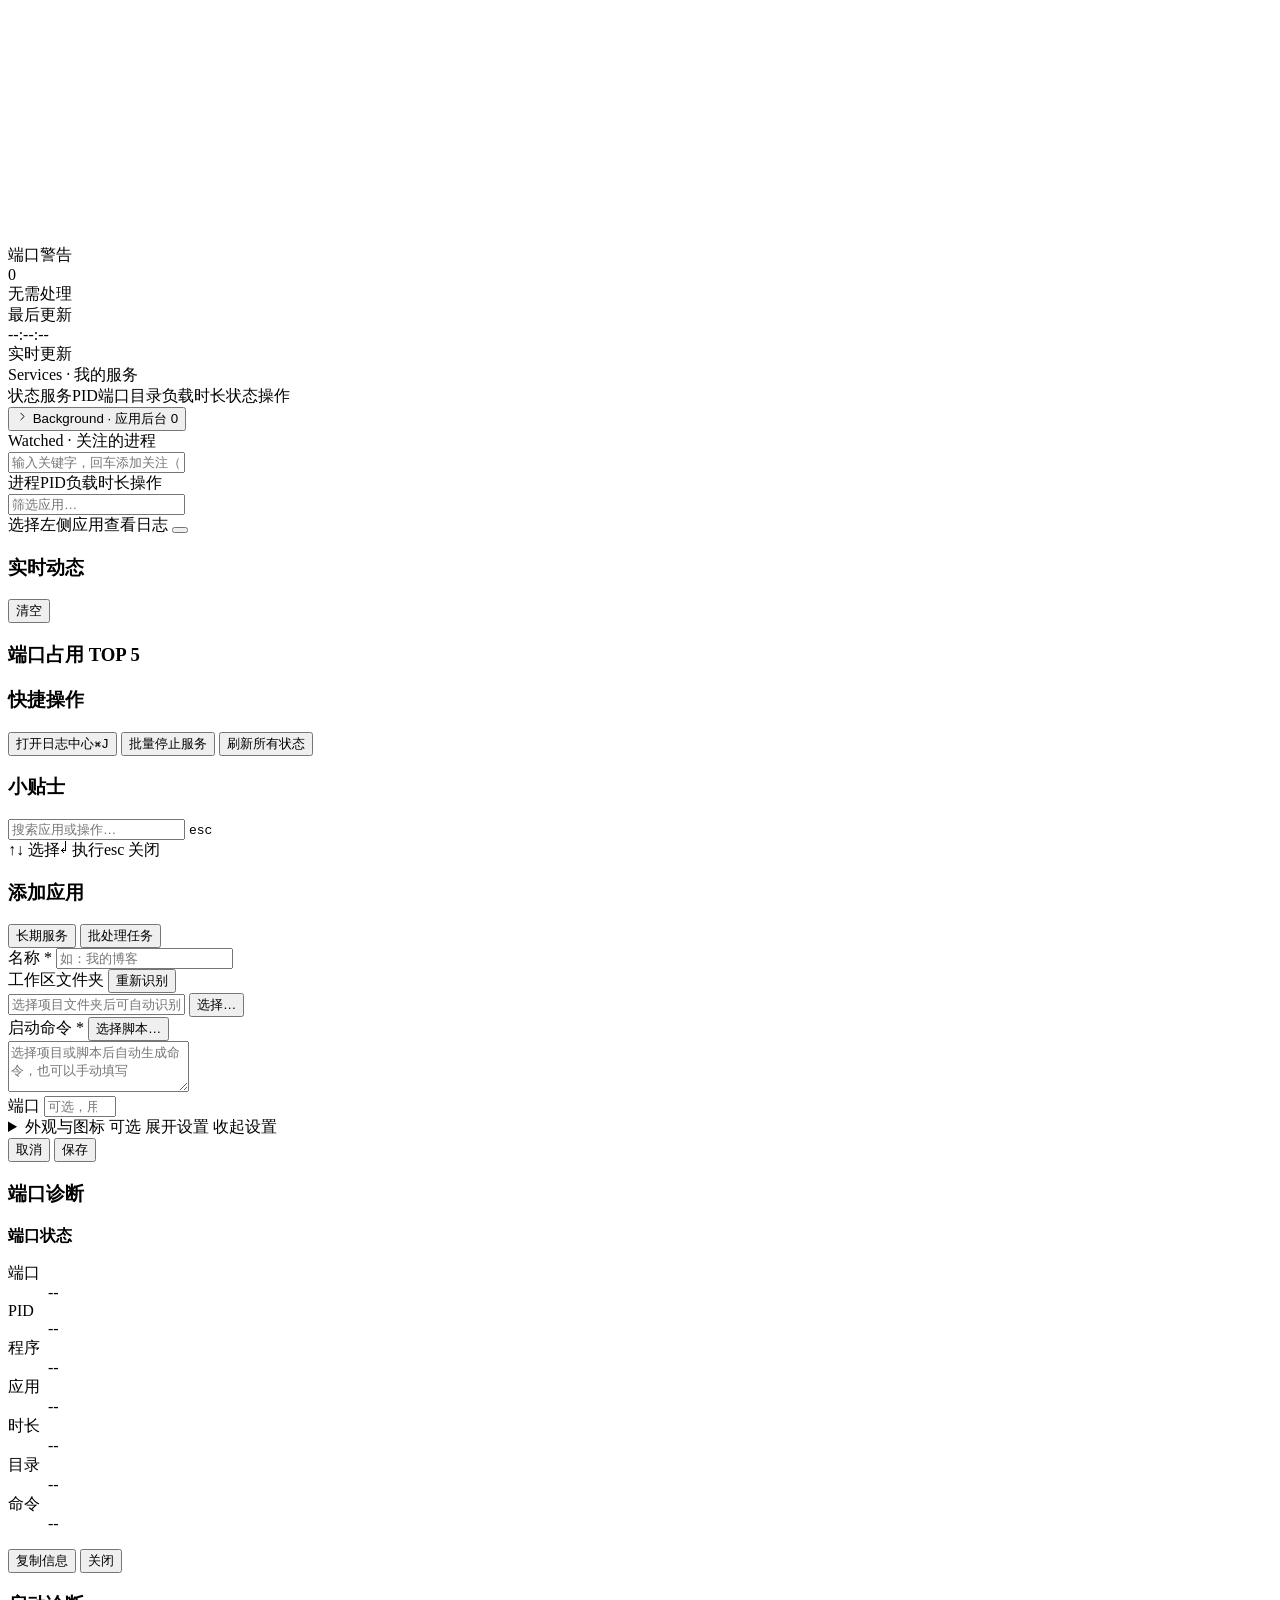
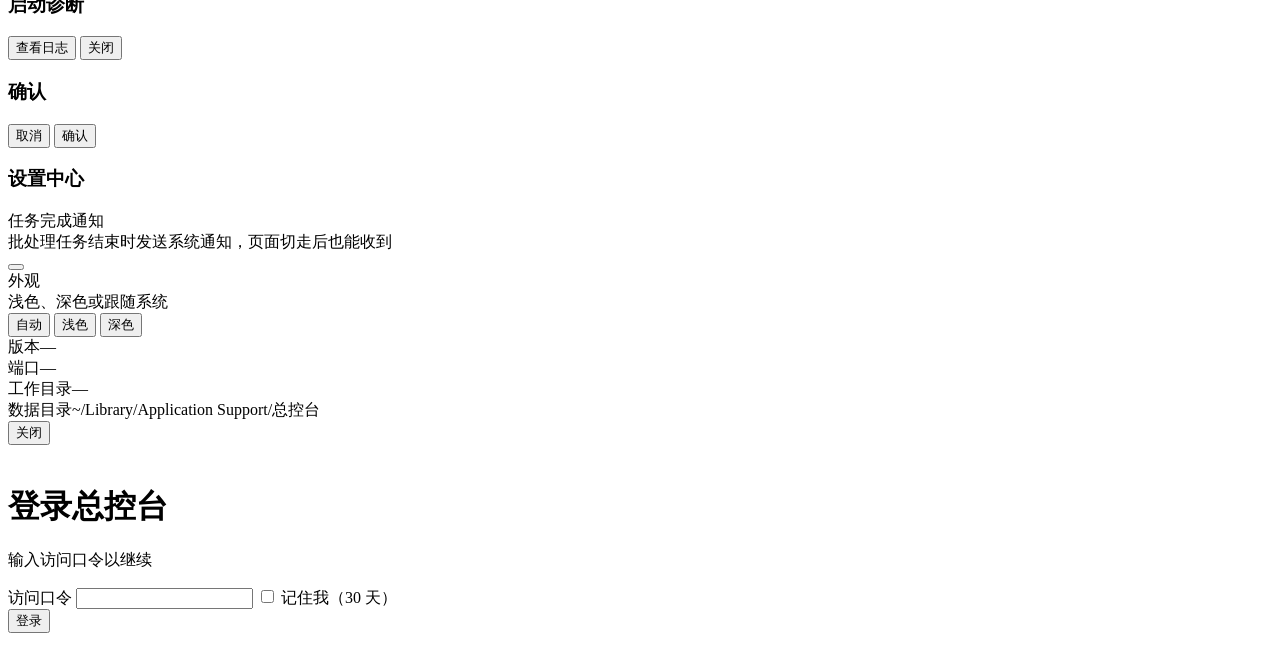
==== commit 76231747: "feat: 新增 GitLab 每日 AI 代码审查 - 后端：项目配置、git 抓取、AI 审查、每日定时调度与漏跑补偿、报告推送均入 SQLite - 前端：代码审查视图（项目列表/启用停用/添加" ====
--- a/static/index.html
+++ b/static/index.html
@@ -39,6 +39,10 @@
         <span class="rail-ic" id="railIconLogs" aria-hidden="true"></span>
         <span class="rail-label">日志中心</span>
       </button>
+      <button class="rail-btn" id="rail-review" type="button" data-view="review" aria-label="每日代码审查">
+        <span class="rail-ic" id="railIconReview" aria-hidden="true"></span>
+        <span class="rail-label">代码审查</span>
+      </button>
       <button class="rail-btn" id="rail-settings" type="button" data-action="settings" aria-label="设置中心">
         <span class="rail-ic" id="railIconSettings" aria-hidden="true"></span>
         <span class="rail-label">设置中心</span>
@@ -81,6 +85,10 @@
           <button class="nav-btn" id="tab-logs" type="button" role="tab" aria-selected="false" aria-controls="view-logs" tabindex="-1" data-view="logs">
             <span class="nav-ic" id="navIconLogs" aria-hidden="true"></span>
             <span class="nav-label">日志中心</span>
+          </button>
+          <button class="nav-btn" id="tab-review" type="button" role="tab" aria-selected="false" aria-controls="view-review" tabindex="-1" data-view="review">
+            <span class="nav-ic" id="navIconReview" aria-hidden="true"></span>
+            <span class="nav-label">代码审查</span>
           </button>
         </nav>
 
@@ -373,6 +381,11 @@
                 </div>
               </section>
             </div>
+          </section>
+
+          <!-- ===== 每日代码审查视图 ===== -->
+          <section class="view" id="view-review" role="tabpanel" aria-labelledby="tab-review" aria-hidden="true">
+            <div class="review-root" id="reviewRoot"></div>
           </section>
         </div>
 
